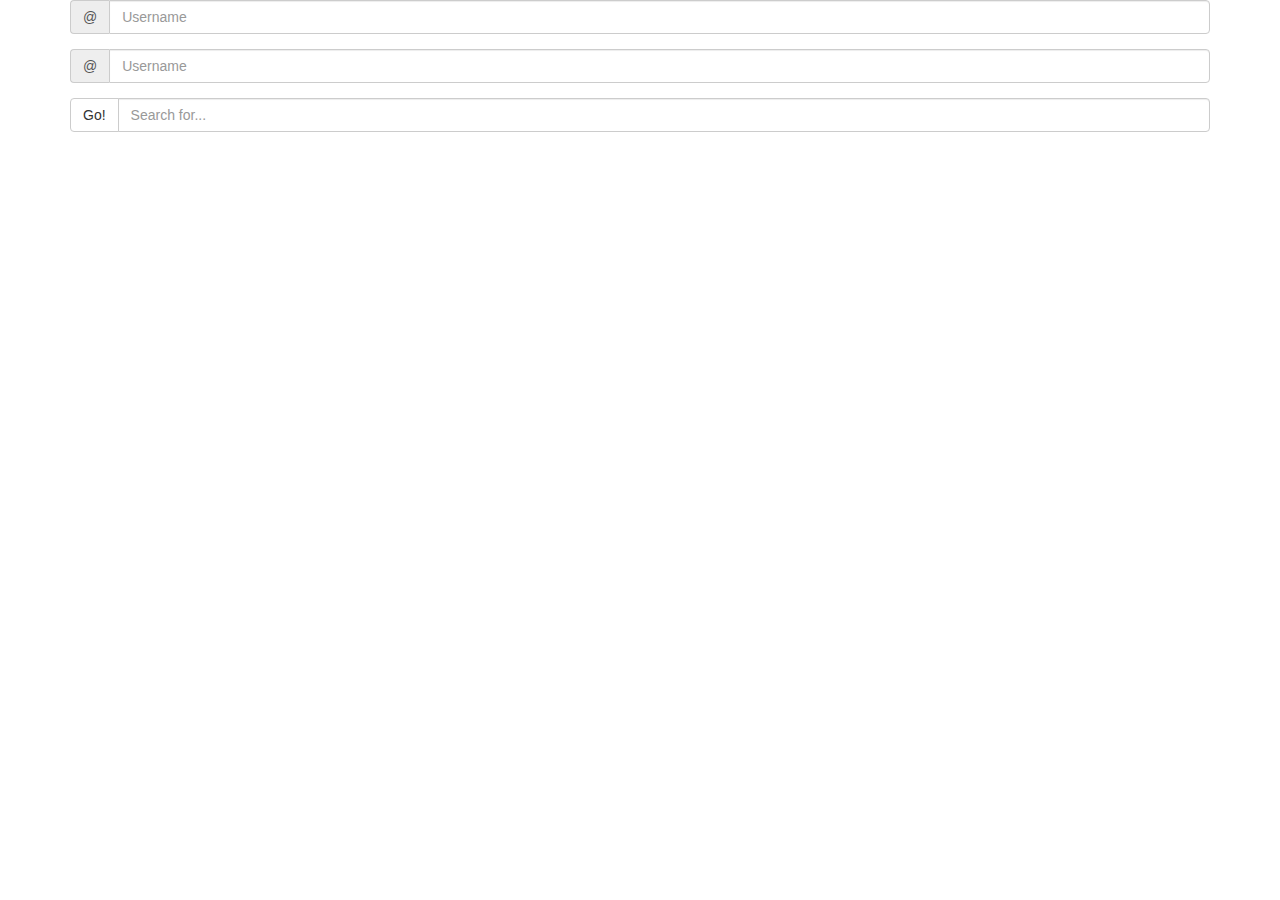
==== input-group.html @ 1c99a63d "Initial commit" ====
<!DOCTYPE html>
<html>
<head>
    <title>this is title</title>
    <script src="js/jquery-1.12.1.min.js"></script>
    <script src="js/bootstrap.min.js"></script>
    <link rel="stylesheet" type="text/css" href="css/bootstrap.css">

</head>
<body>

<div class="container">
    <div class="form-group">
        <div class="input-group">
            <span class="input-group-addon" id="basic-addon1">@</span>
            <input type="text" class="form-control" placeholder="Username" aria-describedby="basic-addon1">
        </div>
    </div>
    <div class="form-group">
        <div class="input-group">
            <span class="input-group-addon" id="basic-addon2">@</span>
            <input type="text" class="form-control" placeholder="Username" aria-describedby="basic-addon1">
        </div>
    </div>

    <div class="form-group">
        <div class="input-group">
      <span class="input-group-btn">
        <button class="btn btn-default" type="button">Go!</button>
      </span>
            <input type="text" class="form-control" placeholder="Search for...">
        </div>
        <!-- /input-group -->
    </div>
</div>

</body>
</html>
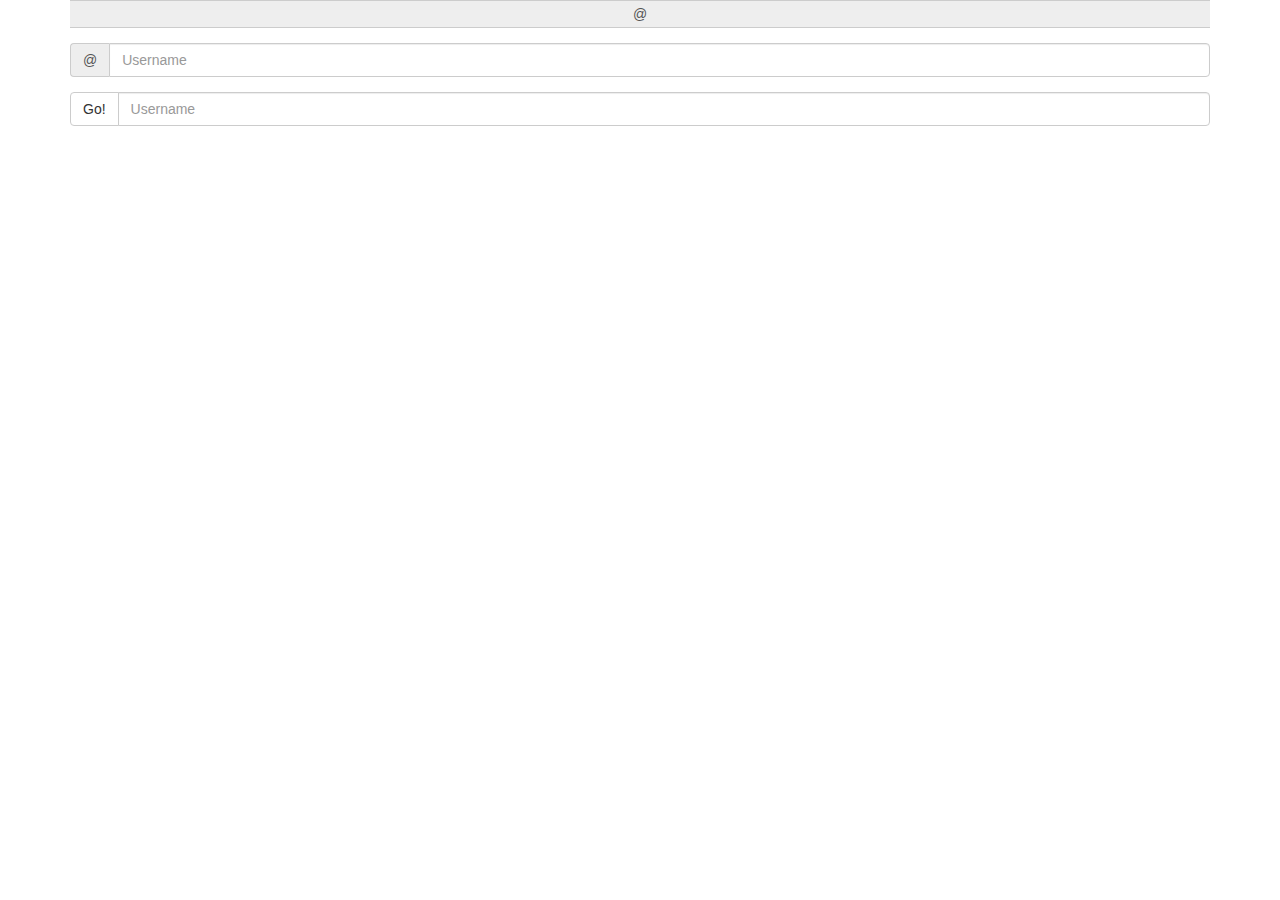
==== commit 73397ae9: "test branch" ====
--- a/input-group.html
+++ b/input-group.html
@@ -13,26 +13,52 @@
     <div class="form-group">
         <div class="input-group">
             <span class="input-group-addon" id="basic-addon1">@</span>
-            <input type="text" class="form-control" placeholder="Username" aria-describedby="basic-addon1">
+
         </div>
     </div>
     <div class="form-group">
         <div class="input-group">
             <span class="input-group-addon" id="basic-addon2">@</span>
-            <input type="text" class="form-control" placeholder="Username" aria-describedby="basic-addon1">
+            <input type="text" class="form-control required" data-toggle="tooltip" title="Hooray!" placeholder="Username" aria-describedby="basic-addon1">
         </div>
     </div>
 
     <div class="form-group">
         <div class="input-group">
-      <span class="input-group-btn">
-        <button class="btn btn-default" type="button">Go!</button>
-      </span>
-            <input type="text" class="form-control" placeholder="Search for...">
+            <span class="input-group-btn">
+            <button class="btn btn-default" id="btn-save" type="button">Go!</button>
+            </span>
+            <input type="text" class="form-control required" data-toggle="tooltip" title="Hooray!" placeholder="Username" aria-describedby="basic-addon1">
         </div>
         <!-- /input-group -->
     </div>
 </div>
 
+<script>
+
+
+    $(document).on('click','#btn-save', function () {
+
+//        $('[data-toggle="tooltip"]').tooltip('destroy');
+//        $('[data-toggle="tooltip"]').removeAttr('data-original-title');
+//        $('[data-toggle="tooltip"]').removeAttr('data-toggle');
+//
+////
+//        $(".required").each(function () {
+//
+//            if($(this).val()==""){
+//                $(this).tooltip({title:"Required",trigger:"focus"});
+////                $(this).tooltip("show");
+//            }else{
+//                $(this).tooltip("destroy");
+//            }
+//        });
+//        $('[data-toggle="tooltip"]').tooltip({trigger:"focus"});
+        $('[data-toggle="tooltip"]').tooltip("show");
+
+    });
+
+</script>
+
 </body>
 </html>